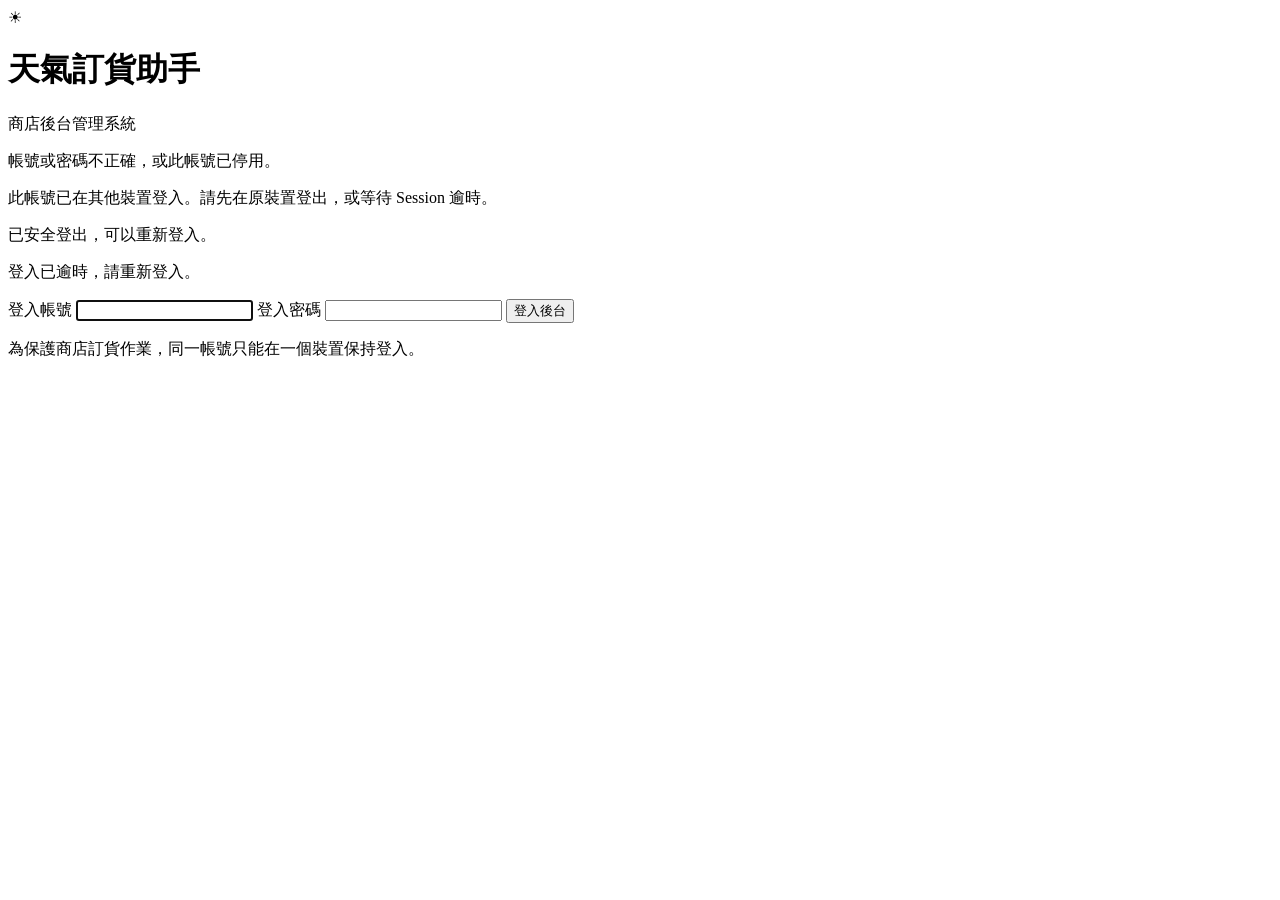
==== src/main/resources/templates/login.html @ 60fbafdf "feat: 新增使用者登入功能相關 2、加入.env.example示範" ====
<!DOCTYPE html>
<html lang="zh-Hant" xmlns:th="http://www.thymeleaf.org">
<head>
    <meta charset="UTF-8">
    <meta name="viewport" content="width=device-width, initial-scale=1">
    <title>後台登入｜天氣訂貨助手</title>
    <link rel="stylesheet" th:href="@{/css/security.css}">
</head>
<body class="login-page">
    <main class="login-card">
        <div class="login-brand" aria-hidden="true">☀</div>
        <h1>天氣訂貨助手</h1>
        <p class="login-subtitle">商店後台管理系統</p>

        <!-- 失敗原因僅顯示必要訊息，避免洩漏帳號是否存在。 -->
        <p class="login-alert" th:if="${param.error}" role="alert">帳號或密碼不正確，或此帳號已停用。</p>
        <p class="login-alert" th:if="${param.occupied}" role="alert">此帳號已在其他裝置登入。請先在原裝置登出，或等待 Session 逾時。</p>
        <p class="login-success" th:if="${param.logout}" role="status">已安全登出，可以重新登入。</p>
        <p class="login-alert" th:if="${param.expired}" role="alert">登入已逾時，請重新登入。</p>

        <!-- 使用 Spring Security 的表單登入與 CSRF 防護，不在前端自行驗證密碼。 -->
        <form th:action="@{/login}" method="post">
            <input type="hidden" th:name="${_csrf.parameterName}" th:value="${_csrf.token}">
            <label for="username">登入帳號</label>
            <input id="username" name="username" type="text" autocomplete="username"
                   maxlength="50" required autofocus>
            <label for="password">登入密碼</label>
            <input id="password" name="password" type="password" autocomplete="current-password"
                   required>
            <button type="submit" class="login-submit">登入後台</button>
        </form>
        <p class="login-hint">為保護商店訂貨作業，同一帳號只能在一個裝置保持登入。</p>
    </main>
</body>
</html>
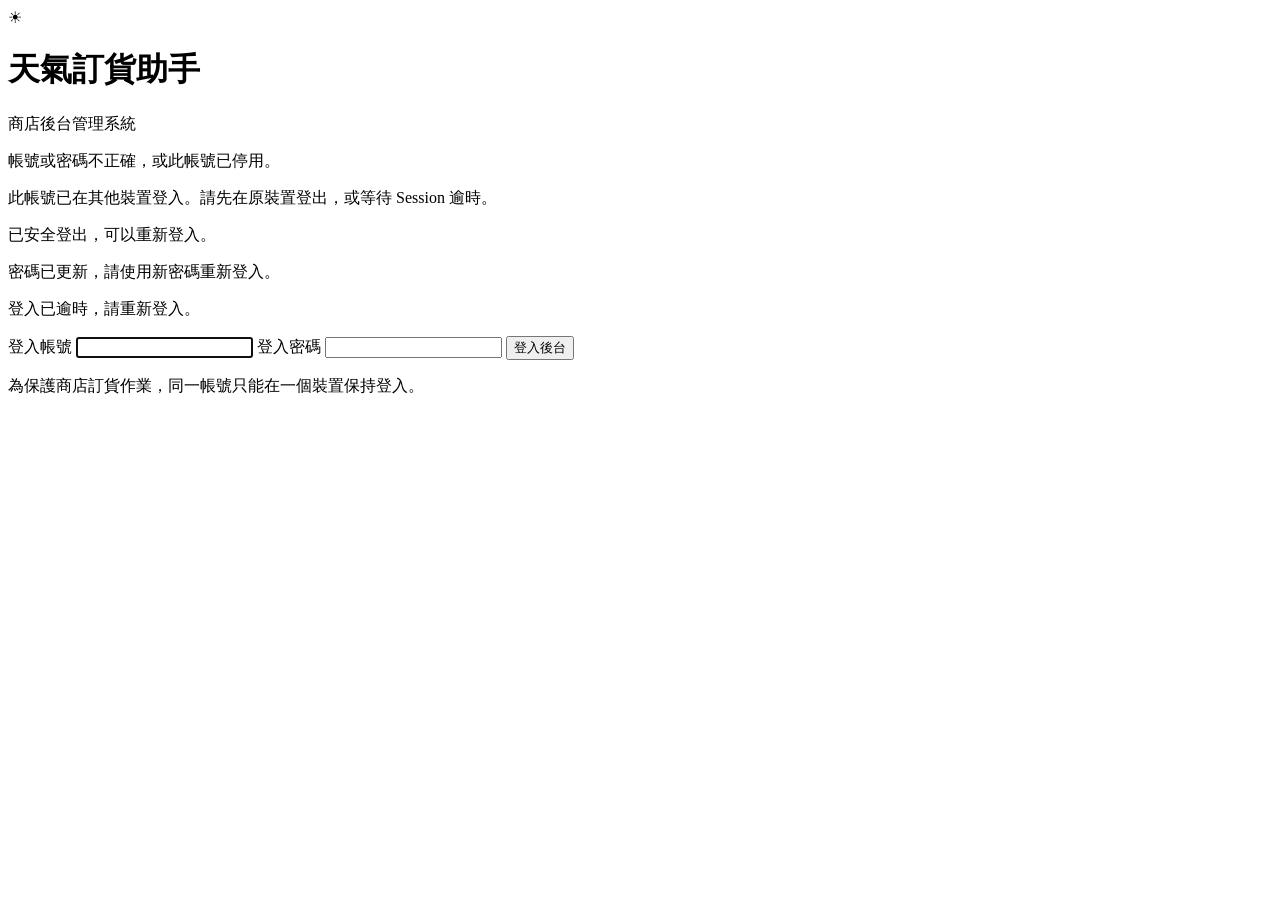
==== commit 4714ba1b: "feat: 新增使用者修改密碼功能" ====
--- a/src/main/resources/templates/login.html
+++ b/src/main/resources/templates/login.html
@@ -16,6 +16,7 @@
         <p class="login-alert" th:if="${param.error}" role="alert">帳號或密碼不正確，或此帳號已停用。</p>
         <p class="login-alert" th:if="${param.occupied}" role="alert">此帳號已在其他裝置登入。請先在原裝置登出，或等待 Session 逾時。</p>
         <p class="login-success" th:if="${param.logout}" role="status">已安全登出，可以重新登入。</p>
+        <p class="login-success" th:if="${param.passwordChanged}" role="status">密碼已更新，請使用新密碼重新登入。</p>
         <p class="login-alert" th:if="${param.expired}" role="alert">登入已逾時，請重新登入。</p>
 
         <!-- 使用 Spring Security 的表單登入與 CSRF 防護，不在前端自行驗證密碼。 -->
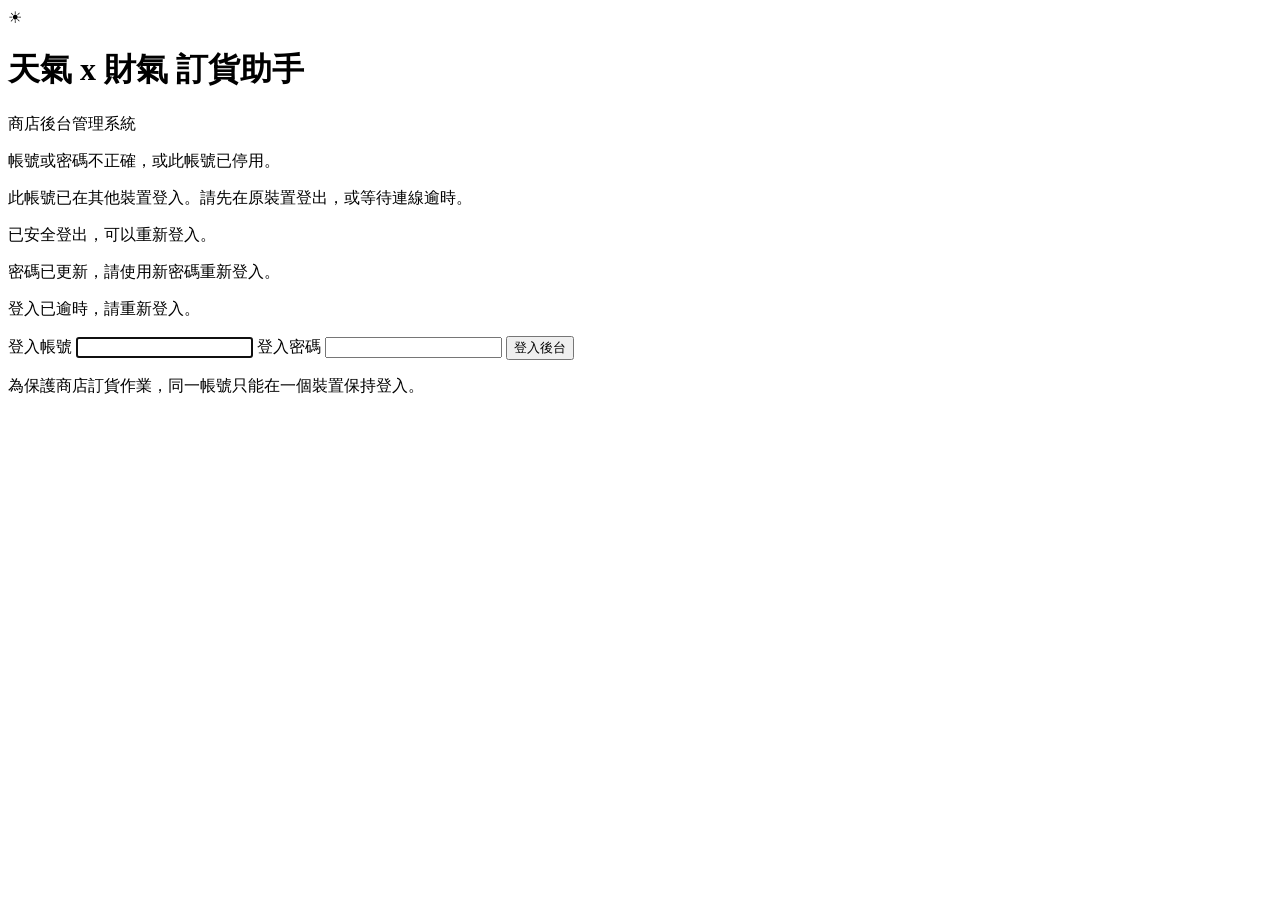
==== commit e13a0e5b: "refactor: 天氣訂貨計算說明修正與優化、文字修改" ====
--- a/src/main/resources/templates/login.html
+++ b/src/main/resources/templates/login.html
@@ -3,18 +3,18 @@
 <head>
     <meta charset="UTF-8">
     <meta name="viewport" content="width=device-width, initial-scale=1">
-    <title>後台登入｜天氣訂貨助手</title>
+    <title>後台登入｜天氣 x 財氣 訂貨助手</title>
     <link rel="stylesheet" th:href="@{/css/security.css}">
 </head>
 <body class="login-page">
     <main class="login-card">
         <div class="login-brand" aria-hidden="true">☀</div>
-        <h1>天氣訂貨助手</h1>
+        <h1>天氣 x 財氣 訂貨助手</h1>
         <p class="login-subtitle">商店後台管理系統</p>
 
         <!-- 失敗原因僅顯示必要訊息，避免洩漏帳號是否存在。 -->
         <p class="login-alert" th:if="${param.error}" role="alert">帳號或密碼不正確，或此帳號已停用。</p>
-        <p class="login-alert" th:if="${param.occupied}" role="alert">此帳號已在其他裝置登入。請先在原裝置登出，或等待 Session 逾時。</p>
+        <p class="login-alert" th:if="${param.occupied}" role="alert">此帳號已在其他裝置登入。請先在原裝置登出，或等待連線逾時。</p>
         <p class="login-success" th:if="${param.logout}" role="status">已安全登出，可以重新登入。</p>
         <p class="login-success" th:if="${param.passwordChanged}" role="status">密碼已更新，請使用新密碼重新登入。</p>
         <p class="login-alert" th:if="${param.expired}" role="alert">登入已逾時，請重新登入。</p>
